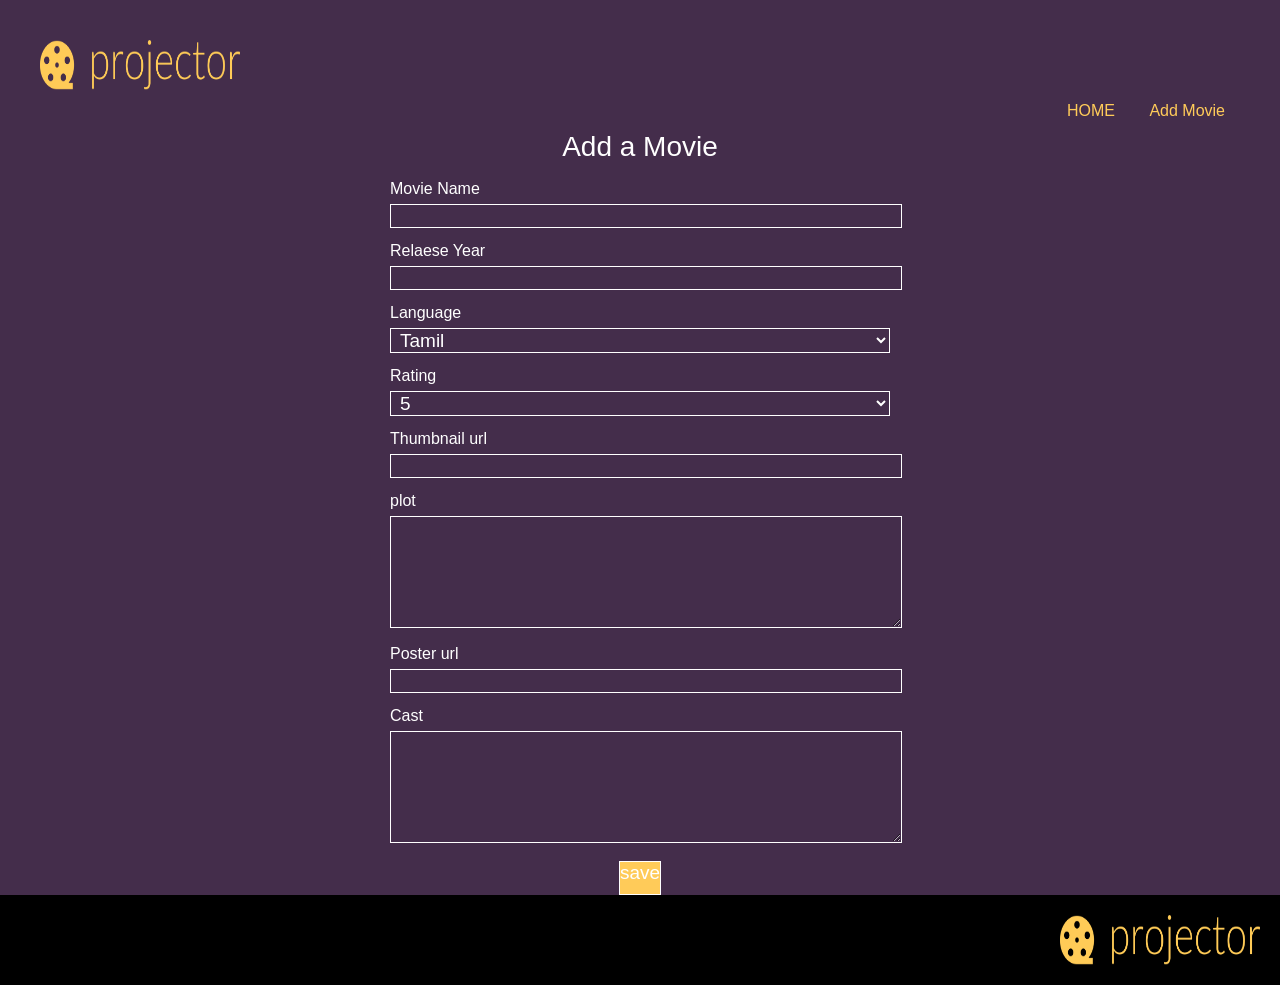
==== addmovie.html @ 28a954e2 "3rd commit" ====
<!DOCTYPE html>
    <html>
    <head ><title> Add Movie </title>
        <link rel="stylesheet" type="text/css" href="css/reset.css">
        <link rel="stylesheet" type="text/css" href="css/movie.css">
        <link rel="font" type="text/css" href="  https://fonts.googleapis.com/css?family=Lato:300"



        <meta name="description" content= "My Add movie ">
        <meta   charset "utf-8">

    </head>
    <body>

        <header>
            <div class="clearfix"></div>
            <img class="logo" src="./images/projector-logo.png">
            <nav>
                <ul class="fright">
                    <li><a href="#">HOME</a></li>
                        <li><a href="#">Add Movie</a></li>
                    </ul>
            </nav>
        </header>

        <h2 class="add_movie_form help" > Add a Movie </h2>
        <form class="add_movie_form" action="/sample-action">
            <ul>
                <li>
                    <label for="Movie-name"> Movie Name </label>
                    <input id="Movie-name" type="text" name="Movie-name" required/>

                </li>
                <li>
                    <label for="Release-Year"> Relaese Year </label>
                    <input id="Release-Year" type="text" name="Release Year"/>
                </li>
        <li>
                <label for=""> Language</label>
<select name="language">
<option value="Tamil">Tamil</option>
<option value="English">English</option>
<option value="Hindi">Hindi</option>
<option value="Malayalam">Malayalam</option>
</select>
</li>
<li>
        <label for=""> Rating</label>
<select name="Rating">
<option value="5">5</option>
<option value="4">4</option>
<option value="3">3</option>
<option value="2">2</option>

<option value="1">1</option>
</select>
</li>
<li>
        <label for="Thumb-nail"> Thumbnail url</label>

    <input id="Thumb-nail" type="url" name="Thumb-nail"/>
</li>
<li>
<label for="Plot"> plot</label>
<textarea id="Plot"  name="plot"rows="5"style="overflow:hidden;"></textarea>
</li><li>
<label for="Poster-url"> Poster url</label>
<input id="Poster-url" type="url" name="Poster-url">
</li><li>
<label for="Cast"> Cast</label>
<textarea id="Cast" type="textarea" name="Cast"rows="5"style="overflow:hidden;" ></textarea>
</li><li>
<input id="numb"  type="submit" name="save" value="save"/>
</li>
</ul>

</form>
<footer >
<img class="logof fright"src="./images/projector-logo.png">
</footer>

        </html>
---- css/movie.css ----
.logo{
    width: 200px;
    height: 50px;
}
.logof{
    width: 200px;
    height: 50px;
}
.fleft{
    float:left;
}
.fright{
    float:right;
}
.clearfix{
clear:both;
}
header{
    padding: 40px;
}

footer{
    height: 50px;
    padding: 20px ;
    background-color: #000000;
}
header ul li{
    display: inline-block;
    padding: 10px 15px;

}
header ul li a{
    color: #FFCB59;
text-decoration: none;

}
.add_movie_form{
    width: 500px;
    margin: 0 auto;

}
.help{
    text-align: center;
    font-size: 28px;
    margin-bottom: 20px;
}
.add_movie_form label,.add_movie_form input{
    display: block;
}
.add_movie_form input, .add_movie_form textarea,.add_movie_form select{
    width: 100%;
    background-color: #442D4B;
    border: 1px solid white;
    margin: 7px 0 15px;
    color: white;
    padding: 0 5px;
    font-size: 19px;
    font-family: inherit;
}
#numb{
    color: white;
        width:auto;
        background-color: #FFCB59;
        display: block ;
        margin: 0 auto;
        padding: 0 0 10px 0;


}
footer{
    background-color: #000000;
}
body{
    font-family: 'Lato', sans-serif;
    background-color: #442D4B;
    color: white;

}
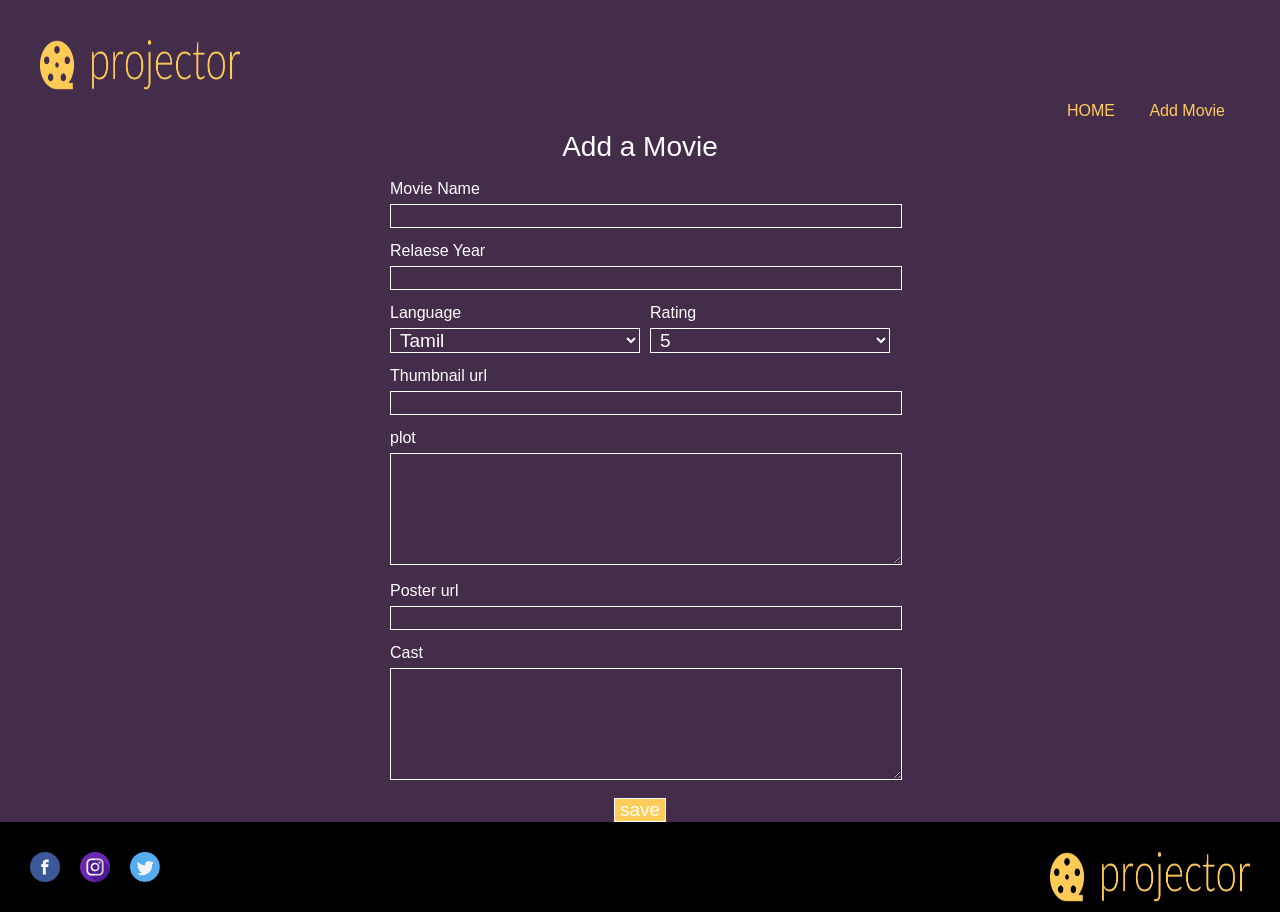
==== commit 5d56fe8a: "4th commit" ====
--- a/addmovie.html
+++ b/addmovie.html
@@ -36,7 +36,7 @@
                     <label for="Release-Year"> Relaese Year </label>
                     <input id="Release-Year" type="text" name="Release Year"/>
                 </li>
-        <li>
+        <div class="divide"><li>
                 <label for=""> Language</label>
 <select name="language">
 <option value="Tamil">Tamil</option>
@@ -44,8 +44,8 @@
 <option value="Hindi">Hindi</option>
 <option value="Malayalam">Malayalam</option>
 </select>
-</li>
-<li>
+
+</li></div><div class="divide ratee"><li>
         <label for=""> Rating</label>
 <select name="Rating">
 <option value="5">5</option>
@@ -55,7 +55,9 @@
 
 <option value="1">1</option>
 </select>
+
 </li>
+</div>
 <li>
         <label for="Thumb-nail"> Thumbnail url</label>
 
@@ -77,6 +79,9 @@
 
 </form>
 <footer >
+    <a href="facebook.com"><img class=" fleft "src="./images/facebook.png" ></a>
+    <a href="instagram.com"><img class=" fleft"src="./images/instagram.png"></a>
+    <a href="www.twitter.com"><img class="fleft"src="./images/twitter.png"></a>
 <img class="logof fright"src="./images/projector-logo.png">
 </footer>
 
--- a/css/movie.css
+++ b/css/movie.css
@@ -39,6 +39,13 @@
     margin: 0 auto;
 
 }
+footer img{
+    width: 30px;
+    height: 30px;
+    display: inline-block;
+    padding: 10px 10px;
+
+}
 .help{
     text-align: center;
     font-size: 28px;
@@ -57,13 +64,22 @@
     font-size: 19px;
     font-family: inherit;
 }
+.divide{
+    display:inline-block;
+box-sizing: border-box;
+    width:50%;
+
+}
+.ratee{
+    padding-left: 10px;
+}
 #numb{
     color: white;
         width:auto;
         background-color: #FFCB59;
         display: block ;
         margin: 0 auto;
-        padding: 0 0 10px 0;
+        display:
 
 
 }
